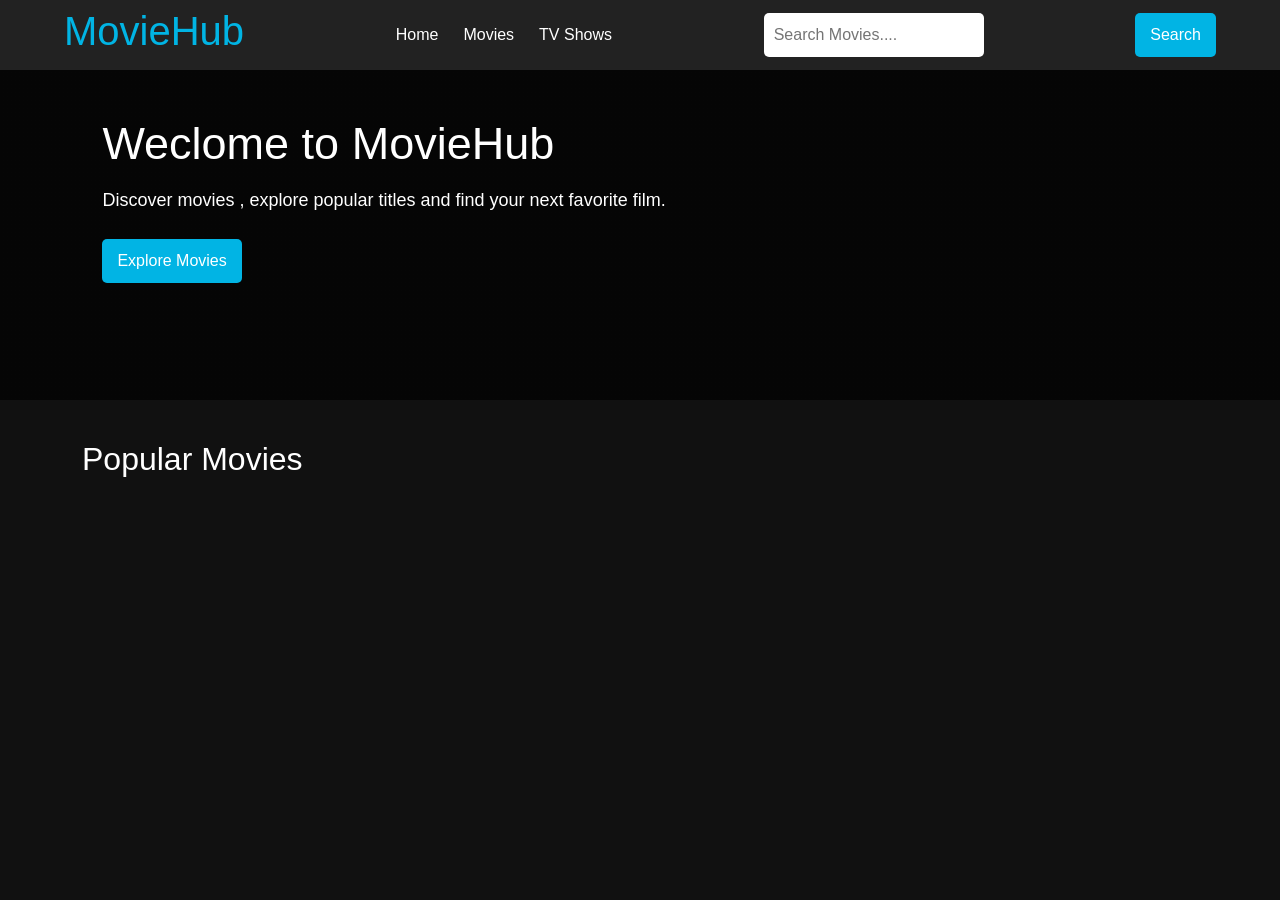
==== index.html @ 55d15772 "Initial TMDB clone" ====
<!DOCTYPE html>
<html lang="en">

<head>
    <meta charset="UTF-8">
    <meta name="viewport" content="width=device-width, initial-scale=1.0">
    <title>MovieHub</title>
    <link href="https://cdn.jsdelivr.net/npm/bootstrap@5.3.8/dist/css/bootstrap.min.css" rel="stylesheet"
        integrity="sha384-sRIl4kxILFvY47J16cr9ZwB07vP4J8+LH7qKQnuqkuIAvNWLzeN8tE5YBujZqJLB" crossorigin="anonymous">
    <link rel="stylesheet" href="assets/css/style.css">
</head>

<body>

    <header class="navbar">
        <h1 class="logo">
            <a href="index.html">MovieHub</a>
        </h1>

        <nav>
            <a href="index.html">Home</a>
            <a href="">Movies</a>
            <a href="">TV Shows</a>
        </nav>

        <div class="search-box">
            <input type="text" id="searchInput" placeholder="Search Movies....">
        </div>
        <button id="searchBtn">Search</button>
    </header>


    <main>

        <!-- hero section -->
        <section class="hero">
            <div class="hero-content">
                <h2>
                    Weclome to MovieHub
                </h2>
                <p>
                    Discover movies , explore popular titles and
                    find your next favorite film.
                </p>
                <button class="explore-btn">
                    Explore Movies
                </button>
            </div>
        </section>

                <!-- Movies section -->

                <section class="movies-section">

                    <div class="container">

                        <h2>Popular Movies</h2>

                        <div class="row" id="movieContainer">

                            <!-- Movie cards will be added here -->

                        </div>

                    </div>

                </section>
                
    </main>

    <script src="https://cdn.jsdelivr.net/npm/bootstrap@5.3.8/dist/js/bootstrap.bundle.min.js"
        integrity="sha384-FKyoEForCGlyvwx9Hj09JcYn3nv7wiPVlz7YYwJrWVcXK/BmnVDxM+D2scQbITxI"
        crossorigin="anonymous"></script>
    <script src="assets/js/app.js"></script>
</body>

</html>
---- assets/css/style.css ----
* {
  margin: 0;
  padding: 0;
  box-sizing: border-box;
}

/* helper */

body {
  font-family: Arial, Helvetica, sans-serif;
  background-color: #111;
  color: white;
}

input {
  padding: 10px;
  border: none;
  outline: none;
  border-radius: 5px;
}

a {
  color: white;
  text-decoration: none;
}

button {
  padding: 10px 15px;
  border: none;

  background-color: #01b4e4;
  color: white;

  cursor: pointer;
  border-radius: 5px;
}

/* navbar */

.navbar {
  height: 70px;
  padding: 0 5%;
  display: flex;
  align-items: center;
  justify-content: space-between;
  background-color: #222;
  position: fixed;
  /* Keeps the navbar in place relative to the screen viewport */
  top: 0;
  /* Positions it at the very top edge */
  left: 0;
  /* Aligns it to the left edge */
  width: 100%;
  /* Ensures it spans the entire width of the page */
  z-index: 1000;
  /* Keeps it on top of other overlapping content */
}

.logo a {
  color: #01b4e4;
}

nav {
  display: flex;
  gap: 25px;
}

nav a:hover {
  color: #01b4e4;
}

/* search */

.search-box {
  display: flex;
}

/* hero */

.hero {
  min-height: 400px;
  display: flex;
  align-items: center;
  padding: 0 8%;
  background:
    linear-gradient(rgba(0, 0, 0, 0.7), rgba(0, 0, 0, 0.7)),
    url("https://images.unsplash.com/photo-1489599849927-2ee91cede3ba") center /
      cover;
}

.hero-content {
  max-width: 600px;
}

.hero h2 {
  font-size: 45px;
  margin-bottom: 15px;
}

.hero p {
  font-size: 18px;
  line-height: 1.6;
  margin-bottom: 25px;
}

/* movies */

.movies-section {
  padding: 40px 5%;
}

.movies-section h2 {
  margin-bottom: 25px;
}

/* .movie-container {
    display: gird;
    grid-template-columns: repeat(auto-fill, minmax(180px, 1fr));
    gap: 25px;
} */

/* movie card */

.movie-card {
  background-color: #222;
  border-radius: 5px;
  overflow: hidden;
  transition: transform 0.3s;
  cursor: pointer;
}

.movie-card:hover {
  transform: translateY(-8px);
}

.movie-card img {
  width: 100%;
  height: 300px;
  object-fit: cover;
}

.movie-info {
  padding: 10px;
}

.movie-info h3 {
  margin-bottom: 10px;
}

.rating {
  color: #ffd700;
}

/* =========================
   Movie Details Page
========================= */

.movie-details {
  min-height: calc(100vh - 70px);
  padding: 100px 0 50px;
  background-size: cover;
  background-position: center;
  background-attachment: fixed;
  background-repeat: no-repeat;
}

.movie-details img {
  width: 100%;
  max-width: 400px;
  display: block;
  margin: auto;
}

.movie-details h1 {
  font-size: 45px;
  margin-bottom: 20px;
}

.movie-details .rating {
  font-size: 20px;
  margin-bottom: 20px;
}

.movie-details p {
  color: #ccc;
  font-size: 17px;
  line-height: 1.7;
}

.movie-details h3 {
  margin-top: 30px;
  margin-bottom: 10px;
  /* color: #01b4e4; */
  color: white;

}

.movie-details strong {
  color: white;
}

.movie-details .btn-info {
  background-color: #01b4e4;
  border: none;
  color: white;
}

.movie-details .btn-info:hover {
  background-color: #0099c2;
}

/* Genre badges */

.genres {
  display: flex;
  flex-wrap: wrap;
  gap: 10px;
  margin: 20px 0;
}

.genre-badge {
  background-color: #01b4e4;
  color: white;
  padding: 6px 12px;
  border-radius: 20px;
  font-size: 14px;
}

.similar-title {
  margin-top: 60px;
  margin-bottom: 25px;
  color: white;
}

.similar-title {
  color: white;
}

#similarMovies > div {
  margin-bottom: 30px;
}

.click-details {
  margin-top: 10px;
  color: #01b4e4;
  font-size: 14px;
  opacity: 0;
  transition: opacity 0.3s;
}

.movie-details .click-details {
  margin-top: 10px;
  color: #01b4e4;
  font-size: 14px;
  opacity: 0;
  transition: opacity 0.3s;
}

.movie-details .click-details,
.click-details {
  margin-top: 10px;
  color: #01b4e4;
  font-size: 14px;
  opacity: 0;
  transition: opacity 0.3s;
}

.movie-card:hover .click-details {
  opacity: 1;
}

/* RESPONSIVE */

@media (max-width: 768px) {
  .navbar {
    height: auto;
    padding: 20px;

    flex-direction: column;
    gap: 15px;
  }

  .hero h2 {
    font-size: 32px;
  }

  .search-box {
    width: 100%;
  }

  .search-box input {
    width: 100%;
  }

  .movie-details {
    padding: 150px 30px 20px;
  }

  .movie-details h1 {
    font-size: 32px;
    margin-top: 25px;
  }

  .movie-details .main-poster {
    max-width: 300px;
  }
}
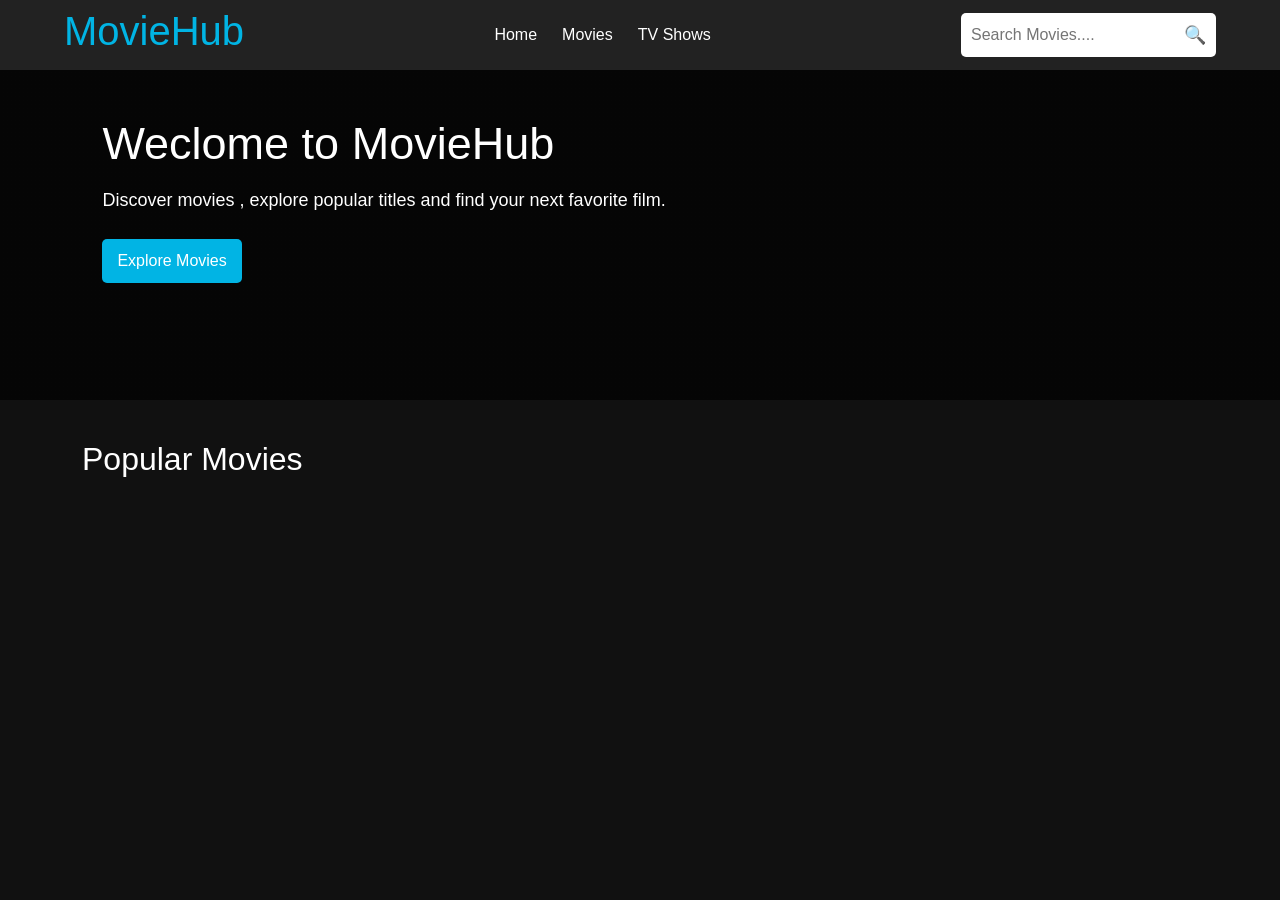
==== commit 56936af0: "updated responsive navbar and movie details" ====
--- a/index.html
+++ b/index.html
@@ -1,77 +1,80 @@
-<!DOCTYPE html>
+<!doctype html>
 <html lang="en">
+  <head>
+    <meta charset="UTF-8" />
+    <meta name="viewport" content="width=device-width, initial-scale=1.0" />
+    <title>MovieHub</title>
+    <link
+      href="https://cdn.jsdelivr.net/npm/bootstrap@5.3.8/dist/css/bootstrap.min.css"
+      rel="stylesheet"
+      integrity="sha384-sRIl4kxILFvY47J16cr9ZwB07vP4J8+LH7qKQnuqkuIAvNWLzeN8tE5YBujZqJLB"
+      crossorigin="anonymous"
+    />
+    <link rel="stylesheet" href="assets/css/style.css" />
+  </head>
 
-<head>
-    <meta charset="UTF-8">
-    <meta name="viewport" content="width=device-width, initial-scale=1.0">
-    <title>MovieHub</title>
-    <link href="https://cdn.jsdelivr.net/npm/bootstrap@5.3.8/dist/css/bootstrap.min.css" rel="stylesheet"
-        integrity="sha384-sRIl4kxILFvY47J16cr9ZwB07vP4J8+LH7qKQnuqkuIAvNWLzeN8tE5YBujZqJLB" crossorigin="anonymous">
-    <link rel="stylesheet" href="assets/css/style.css">
-</head>
+  <body>
+    <header class="navbar">
+      <button class="menu-btn" id="menuBtn">☰</button>
 
-<body>
+      <h1 class="logo">
+        <a href="index.html">MovieHub</a>
+      </h1>
 
-    <header class="navbar">
-        <h1 class="logo">
-            <a href="index.html">MovieHub</a>
-        </h1>
+      <nav>
+        <a href="index.html">Home</a>
+        <a href="">Movies</a>
+        <a href="">TV Shows</a>
+      </nav>
 
-        <nav>
-            <a href="index.html">Home</a>
-            <a href="">Movies</a>
-            <a href="">TV Shows</a>
-        </nav>
-
-        <div class="search-box">
-            <input type="text" id="searchInput" placeholder="Search Movies....">
-        </div>
-        <button id="searchBtn">Search</button>
+      <div class="search-box">
+        <input type="text" id="searchInput" placeholder="Search Movies...." />
+         <button id="searchBtn" class="search-icon">🔍</button>
+      </div>
+     
     </header>
 
+    <aside class="sidebar" id="sidebar">
+      <button class="close-btn" id="closeBtn">✕</button>
+
+      <h2>MovieHub</h2>
+
+      <a href="index.html">🏠 Home</a>
+      <a href="">🎬 Movies</a>
+      <a href="">📺 TV Shows</a>
+    </aside>
 
     <main>
+      <!-- hero section -->
+      <section class="hero">
+        <div class="hero-content">
+          <h2>Weclome to MovieHub</h2>
+          <p>
+            Discover movies , explore popular titles and find your next favorite
+            film.
+          </p>
+          <button class="explore-btn">Explore Movies</button>
+        </div>
+      </section>
 
-        <!-- hero section -->
-        <section class="hero">
-            <div class="hero-content">
-                <h2>
-                    Weclome to MovieHub
-                </h2>
-                <p>
-                    Discover movies , explore popular titles and
-                    find your next favorite film.
-                </p>
-                <button class="explore-btn">
-                    Explore Movies
-                </button>
-            </div>
-        </section>
+      <!-- Movies section -->
 
-                <!-- Movies section -->
+      <section class="movies-section">
+        <div class="container">
+          <h2>Popular Movies</h2>
 
-                <section class="movies-section">
-
-                    <div class="container">
-
-                        <h2>Popular Movies</h2>
-
-                        <div class="row" id="movieContainer">
-
-                            <!-- Movie cards will be added here -->
-
-                        </div>
-
-                    </div>
-
-                </section>
-                
+          <div class="row" id="movieContainer">
+            <!-- Movie cards will be added here -->
+          </div>
+        </div>
+      </section>
     </main>
 
-    <script src="https://cdn.jsdelivr.net/npm/bootstrap@5.3.8/dist/js/bootstrap.bundle.min.js"
-        integrity="sha384-FKyoEForCGlyvwx9Hj09JcYn3nv7wiPVlz7YYwJrWVcXK/BmnVDxM+D2scQbITxI"
-        crossorigin="anonymous"></script>
+    <script
+      src="https://cdn.jsdelivr.net/npm/bootstrap@5.3.8/dist/js/bootstrap.bundle.min.js"
+      integrity="sha384-FKyoEForCGlyvwx9Hj09JcYn3nv7wiPVlz7YYwJrWVcXK/BmnVDxM+D2scQbITxI"
+      crossorigin="anonymous"
+    ></script>
     <script src="assets/js/app.js"></script>
-</body>
-
-</html>+  </body>
+</html>
--- a/assets/css/style.css
+++ b/assets/css/style.css
@@ -71,8 +71,29 @@
 
 /* search */
 
+/* .search-box {
+  display: flex;
+} */
+
 .search-box {
-  display: flex;
+  position: relative;
+}
+
+.search-box input {
+  padding: 10px 45px 10px 10px;
+}
+
+.search-icon {
+  position: absolute;
+  right: 5px;
+  top: 50%;
+  transform: translateY(-50%);
+
+  background: none;
+  padding: 5px;
+
+  font-size: 18px;
+  color: #01b4e4;
 }
 
 /* hero */
@@ -192,7 +213,6 @@
   margin-bottom: 10px;
   /* color: #01b4e4; */
   color: white;
-
 }
 
 .movie-details strong {
@@ -269,15 +289,30 @@
   opacity: 1;
 }
 
+.menu-btn,
+.sidebar {
+  display: none;
+}
+
 /* RESPONSIVE */
 
 @media (max-width: 768px) {
+  .logo {
+    text-align: left;
+    margin: 0;
+  }
+
   .navbar {
     height: auto;
-    padding: 20px;
-
-    flex-direction: column;
-    gap: 15px;
+    padding: 15px 20px;
+    display: grid;
+    grid-template-columns: 50px 1fr;
+    align-items: center;
+    gap: 10px;
+  }
+
+  nav {
+    display: none;
   }
 
   .hero h2 {
@@ -285,15 +320,16 @@
   }
 
   .search-box {
+    grid-column: 1 / -1;
     width: 100%;
-  }
+}
 
   .search-box input {
     width: 100%;
   }
 
   .movie-details {
-    padding: 150px 30px 20px;
+    padding: 20px;
   }
 
   .movie-details h1 {
@@ -304,4 +340,58 @@
   .movie-details .main-poster {
     max-width: 300px;
   }
-}
+
+  main {
+    padding-top: 80px;
+  }
+
+  .menu-btn {
+    display: block;
+    background: none;
+    font-size: 28px;
+    padding: 5px;
+    justify-self: start;
+  }
+
+  .sidebar {
+    display: flex;
+    position: fixed;
+    top: 0;
+    left: -280px;
+    width: 280px;
+    height: 100vh;
+    background-color: #222;
+    z-index: 2000;
+
+    flex-direction: column;
+    padding: 30px 25px;
+
+    transition: left 0.3s ease;
+  }
+
+  .sidebar.active {
+    left: 0;
+  }
+
+  .sidebar h2 {
+    color: #01b4e4;
+    margin-bottom: 30px;
+  }
+
+  .sidebar a {
+    margin-bottom: 20px;
+    font-size: 18px;
+  }
+
+  .sidebar a:hover {
+    color: #01b4e4;
+  }
+
+  .close-btn {
+    align-self: flex-end;
+    background: none;
+    font-size: 24px;
+    padding: 5px;
+    margin-bottom: 20px;
+  }
+}
